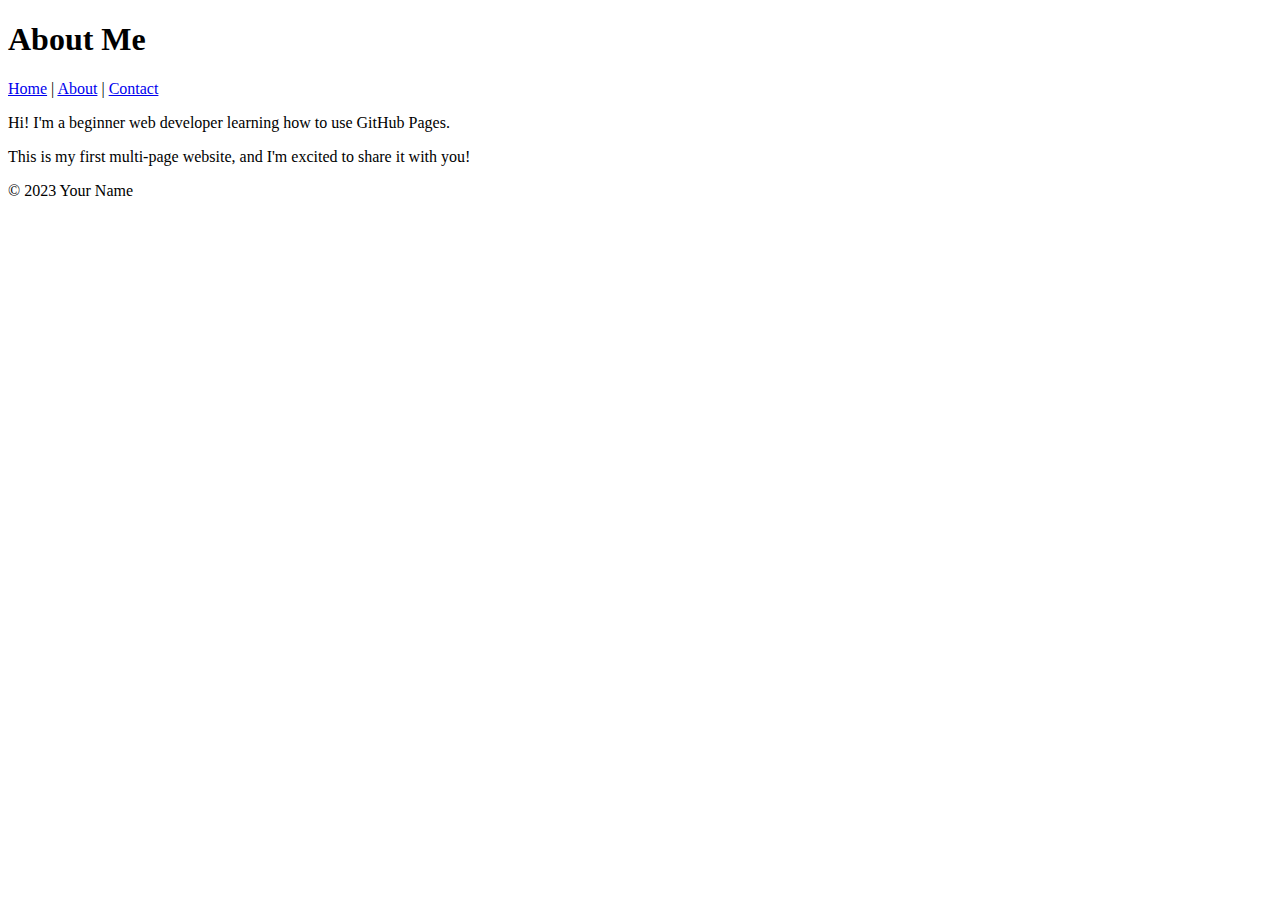
==== about.html @ 4f5ccc48 "Update about.html" ====
<!DOCTYPE html>

<html lang="en">

<link rel="stylesheet" href="styles.css">

<meta charset="UTF-8">

<meta name="viewport" content="width=device-width, initial-scale=1.0">

<title>About Me</title>
<link rel="stylesheet" href="styles.css">
</head>

<body>

<header>

<h1>About Me</h1>

<nav>

<a href="index.html">Home</a> |

<a href="about.html">About</a> |

<a href="contact.html">Contact</a>

</nav>

</header>


<main>

<p>Hi! I'm a beginner web developer learning how to use GitHub Pages.</p>

<p>This is my first multi-page website, and I'm excited to share it with you!</p>

</main>


<footer>

<p>&copy; 2023 Your Name</p>

</footer>

</body>

</html>
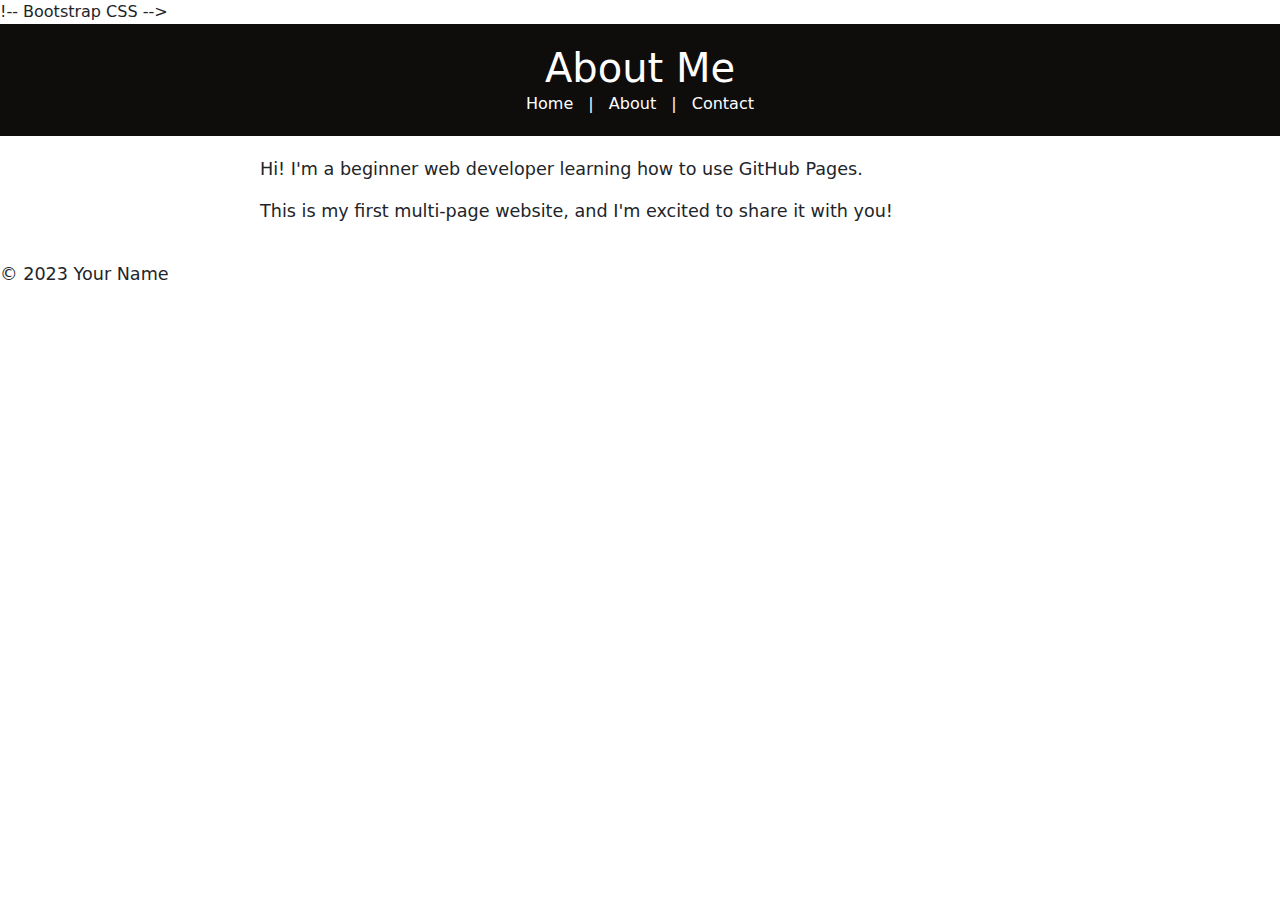
==== commit 12b12e38: "Update about.html" ====
--- a/about.html
+++ b/about.html
@@ -2,7 +2,7 @@
 
 <html lang="en">
 
-<link rel="stylesheet" href="styles.css">
+<head>
 
 <meta charset="UTF-8">
 
@@ -10,6 +10,9 @@
 
 <title>About Me</title>
 <link rel="stylesheet" href="styles.css">
+  !-- Bootstrap CSS -->
+
+<link href="https://cdn.jsdelivr.net/npm/bootstrap@5.3.0/dist/css/bootstrap.min.css" rel="stylesheet">
 </head>
 
 <body>
@@ -45,7 +48,11 @@
 <p>&copy; 2023 Your Name</p>
 
 </footer>
+<!-- Bootstrap JS and dependencies -->
 
+<script src="https://cdn.jsdelivr.net/npm/@popperjs/core@2.11.6/dist/umd/popper.min.js"></script>
+
+<script src="https://cdn.jsdelivr.net/npm/bootstrap@5.3.0/dist/js/bootstrap.min.js"></script>
 </body>
 
 </html>
--- a/styles.css
+++ b/styles.css
@@ -0,0 +1,135 @@
+selector {
+
+property: value;
+
+}
+body {
+
+font-family: Arial, sans-serif;
+
+color: #333;
+
+background-color: #f9f9f9;
+
+margin: 0;
+
+padding: 0;
+
+line-height: 1.6;
+header {
+
+background-color: #0f0d0c;
+
+color: white;
+
+padding: 20px;
+
+text-align: center;
+
+}
+
+
+header h1 {
+
+margin: 0;
+
+}
+
+
+nav a {
+
+color: white;
+
+text-decoration: none;
+
+margin: 0 10px;
+
+}
+
+
+nav a:hover {
+
+text-decoration: underline;
+
+}
+main {
+
+padding: 20px;
+
+max-width: 800px;
+
+margin: 0 auto;
+
+}
+
+
+main img {
+
+max-width: 100%;
+
+height: auto;
+
+display: block;
+
+margin: 20px 0;
+
+}
+ooter {
+
+background-color: #333;
+
+color: white;
+
+text-align: center;
+
+padding: 10px;
+
+position: fixed;
+
+bottom: 0;
+
+width: 100%;
+
+}
+p {
+
+font-size: 1.1em;
+
+}
+
+
+a {
+
+color:  #0f0d0c;
+
+text-decoration: none;
+
+}
+
+
+a:hover {
+
+text-decoration: underline;
+
+}
+img {
+
+border: 5px solid  #0f0d0c;
+
+border-radius: 10px;
+
+}
+main a[href^="mailto:"] {
+
+color: #ff5722;
+
+font-weight: bold;
+
+}
+main a[href^="mailto:"] {
+
+color: #ff5722;
+
+font-weight: bold;
+
+}
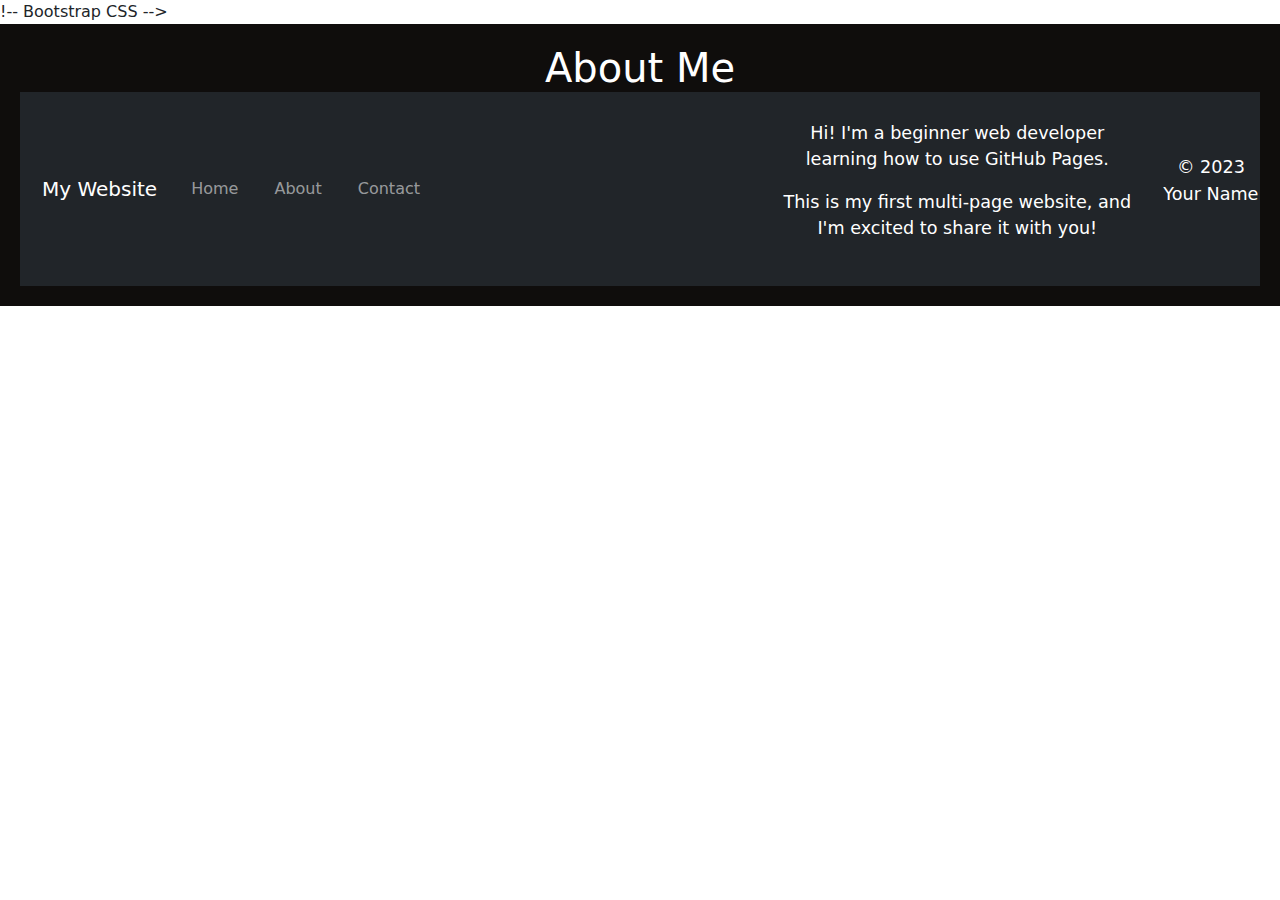
==== commit 8508ee6d: "Update about.html" ====
--- a/about.html
+++ b/about.html
@@ -22,14 +22,47 @@
 <h1>About Me</h1>
 
 <nav>
+  <nav class="navbar navbar-expand-lg navbar-dark bg-dark">
 
-<a href="index.html">Home</a> |
+<div class="container">
 
-<a href="about.html">About</a> |
+<a class="navbar-brand" href="index.html">My Website</a>
 
-<a href="contact.html">Contact</a>
+<button class="navbar-toggler" type="button" data-bs-toggle="collapse" data-bs-target="#navbarNav">
 
-</nav>
+<span class="navbar-toggler-icon"></span>
+
+</button>
+
+<div class="collapse navbar-collapse" id="navbarNav">
+
+<ul class="navbar-nav">
+
+<li class="nav-item">
+
+<a class="nav-link" href="index.html">Home</a>
+
+</li>
+
+<li class="nav-item">
+
+<a class="nav-link" href="about.html">About</a>
+
+</li>
+
+<li class="nav-item">
+
+<a class="nav-link" href="contact.html">Contact</a>
+
+</li>
+
+</ul>
+
+</div>
+
+</div>
+
+</na
 
 </header>
 
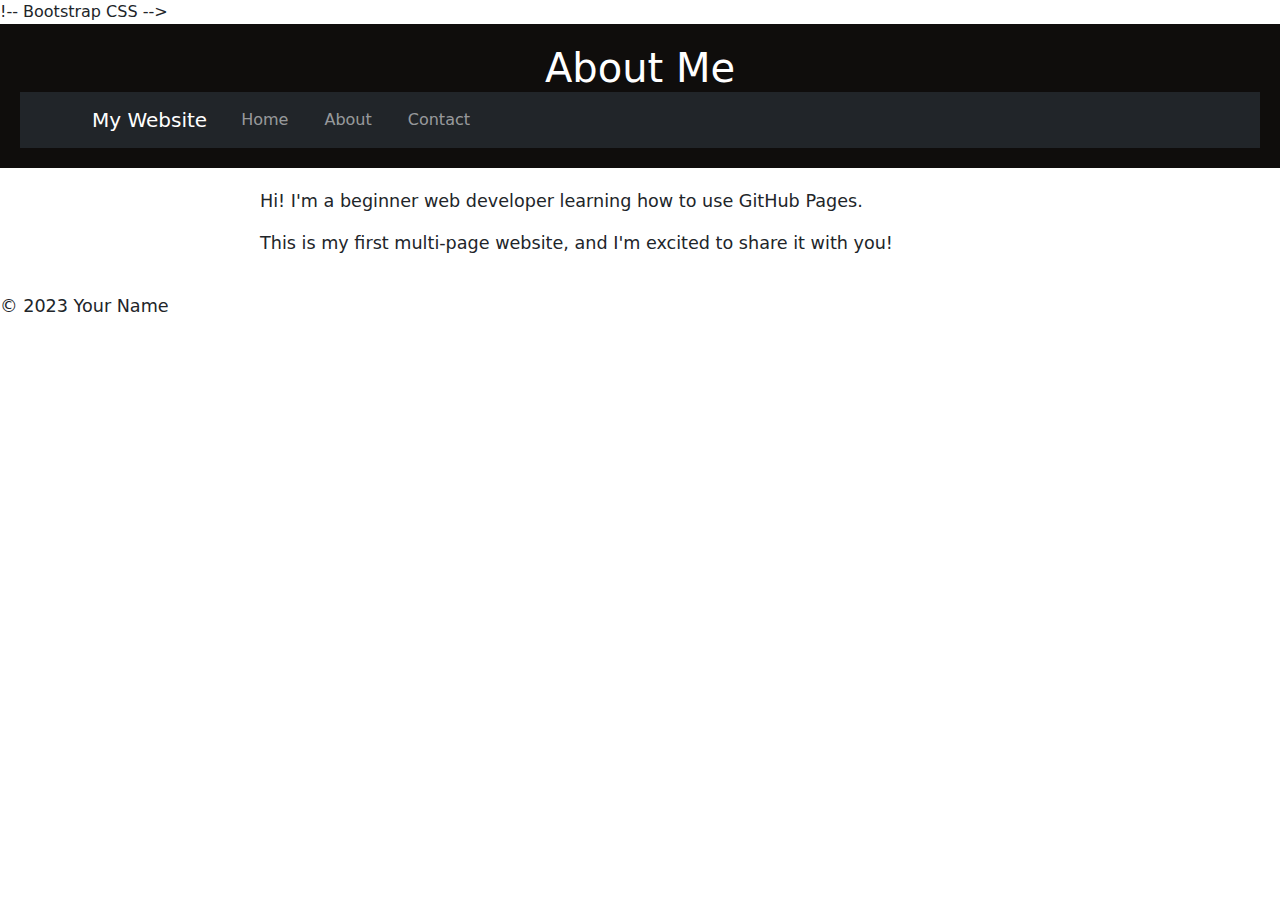
==== commit 1f922cbe: "Update about.html" ====
--- a/about.html
+++ b/about.html
@@ -62,7 +62,7 @@
 
 </div>
 
-</na
+  </nav>
 
 </header>
 
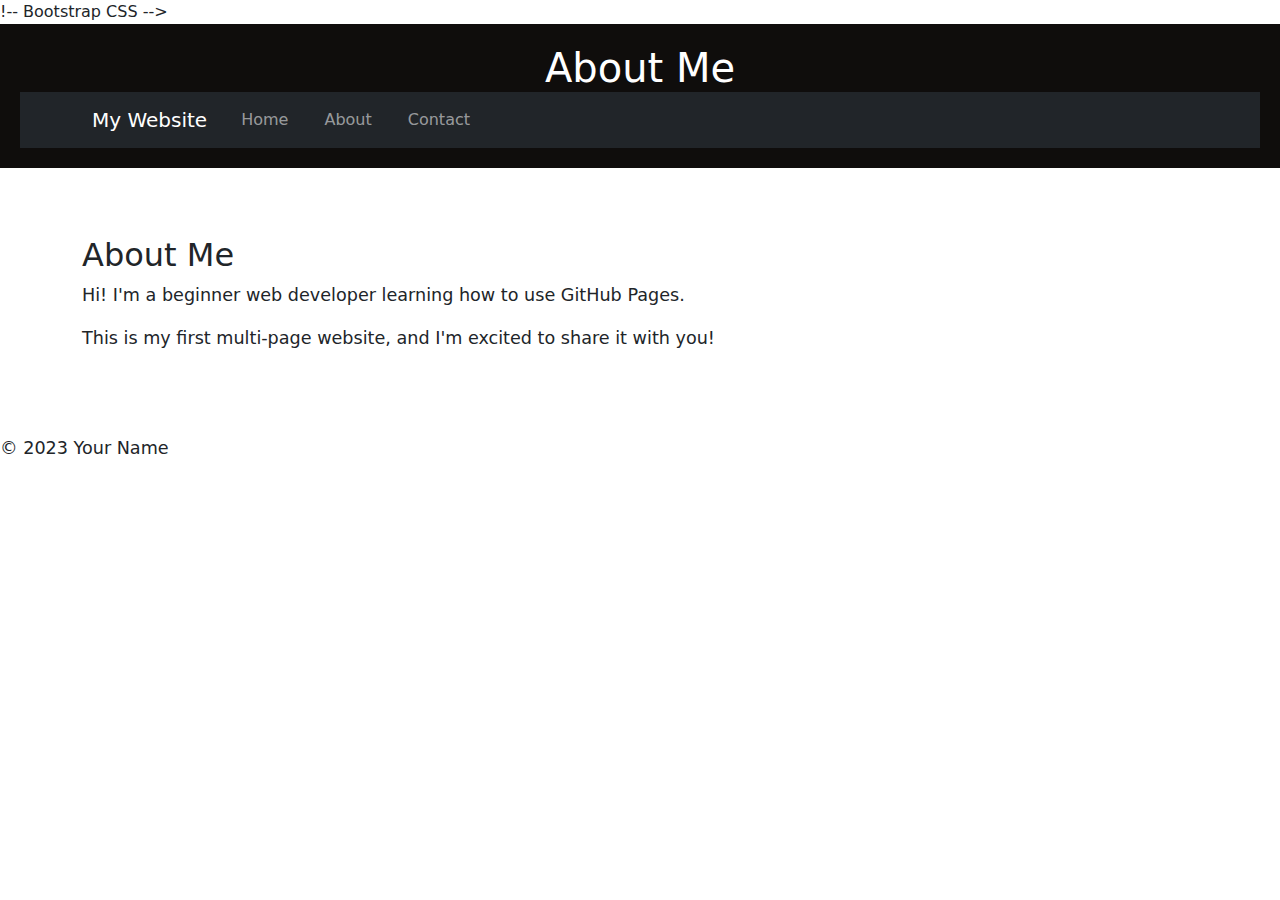
==== commit 738d45e8: "Update about.html" ====
--- a/about.html
+++ b/about.html
@@ -67,7 +67,9 @@
 </header>
 
 
-<main>
+<main class="container my-5">
+
+<h2>About Me</h2>
 
 <p>Hi! I'm a beginner web developer learning how to use GitHub Pages.</p>
 
